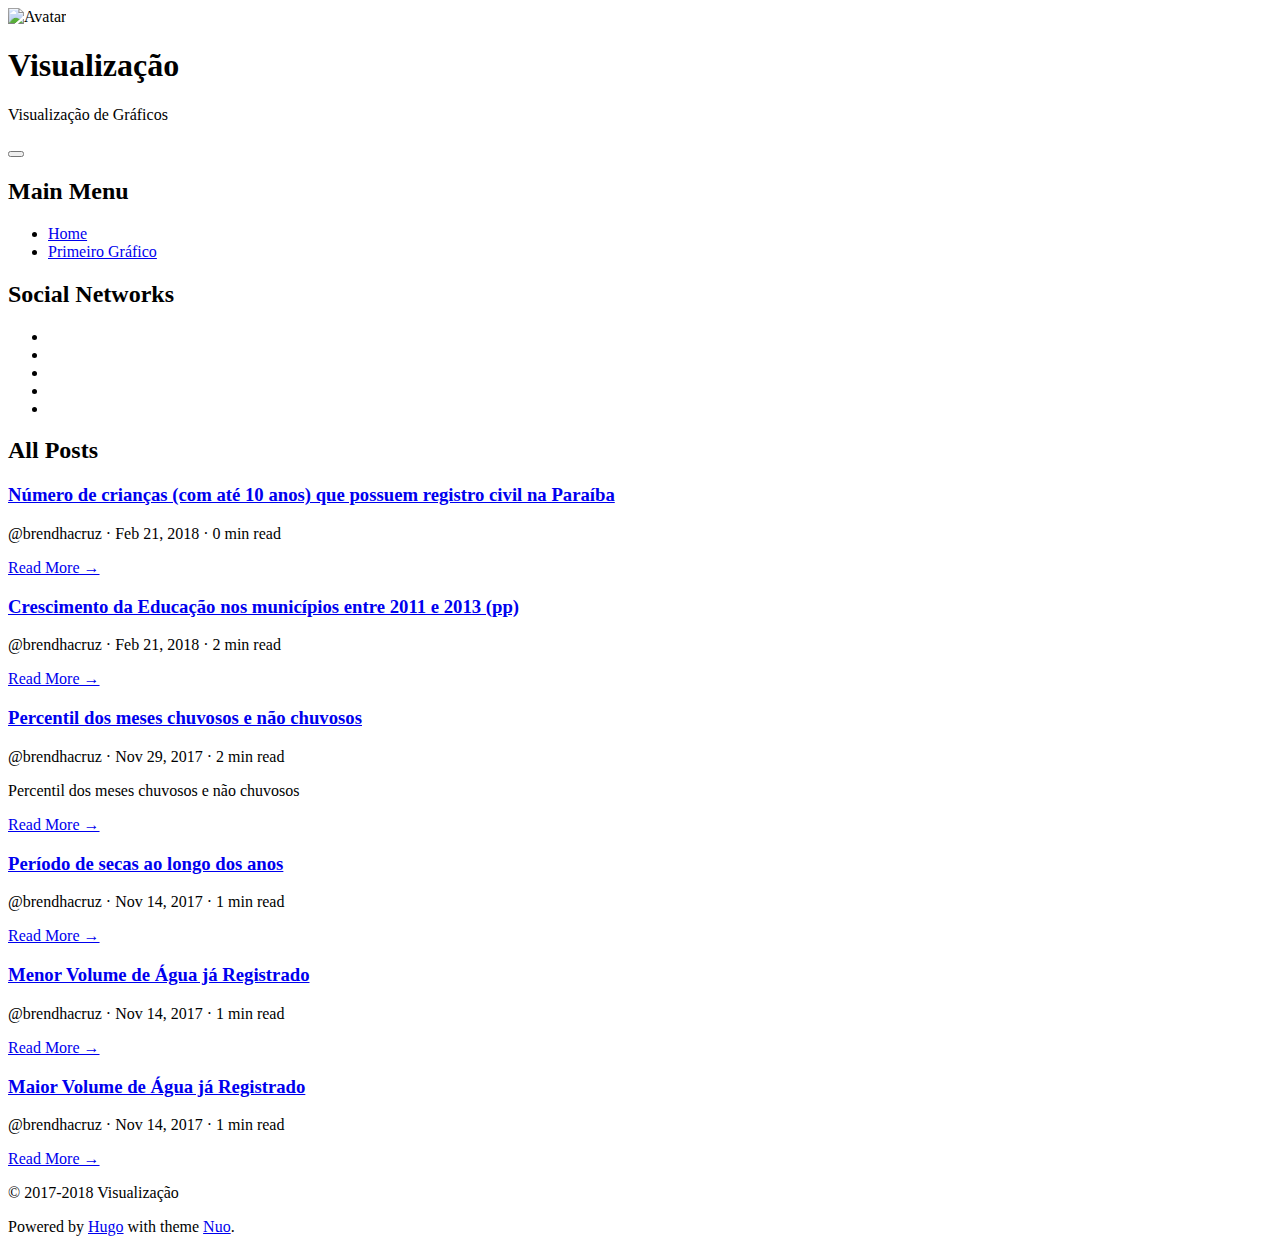
==== docs/index.html @ a8c5928d "parte 3 melhorada" ====
<!DOCTYPE html>
<html lang="en">
<head>

  <meta charset="utf-8" />


  <title>Visualização</title>








  <meta name="author" content="brendhacruz" />
  <meta name="description" content="Aqui estão registradas as visualizações criadas na disciplna Visualização da Informação (UFCG)" />


  <meta name="twitter:card" content="summary" />
  <meta name="twitter:site" content="@gohugoio" />
  <meta name="twitter:title" content="Visualização" />
  <meta name="twitter:description" content="Aqui estão registradas as visualizações criadas na disciplna Visualização da Informação (UFCG)" />
  <meta name="twitter:image" content="https://brendhacruz.github.io/img/avatar.jpg" />




<meta name="generator" content="Hugo 0.30.2" />


<link rel="canonical" href="https://brendhacruz.github.io/visualizacao-lab1/" />
<link rel="alternative" href="https://brendhacruz.github.io/visualizacao-lab1/index.xml" title="Visualização" type="application/atom+xml" />


<meta name="renderer" content="webkit" />
<meta name="viewport" content="width=device-width,initial-scale=1" />
<meta name="format-detection" content="telephone=no,email=no,adress=no" />
<meta http-equiv="Cache-Control" content="no-transform" />


<meta name="robots" content="index,follow" />
<meta name="referrer" content="origin-when-cross-origin" />
<meta name="google-site-verification" content="_moDmnnBNVLBN1rzNxyGUGdPHE20YgbmrtzLIbxaWFc" />
<meta name="msvalidate.01" content="22596E34341DD1D17D6022C44647E587" />





<meta name="apple-mobile-web-app-capable" content="yes" />
<meta name="apple-mobile-web-app-status-bar-style" content="black-translucent" />
<meta name="apple-mobile-web-app-title" content="Visualização" />
<meta name="msapplication-tooltip" content="Visualização" />
<meta name='msapplication-navbutton-color' content="#5fbf5e" />
<meta name="msapplication-TileColor" content="#5fbf5e" />
<meta name="msapplication-TileImage" content="/img/tile-image-windows.png" />
<link rel="icon" href="https://brendhacruz.github.io/visualizacao-lab1/img/favicon.png" />
<link rel="icon" type="image/png" sizes="16x16" href="https://brendhacruz.github.io/visualizacao-lab1/img/favicon-16x16.png" />
<link rel="icon" type="image/png" sizes="32x32" href="https://brendhacruz.github.io/visualizacao-lab1/img/favicon-32x32.png" />
<link rel="icon" sizes="192x192" href="https://brendhacruz.github.io/visualizacao-lab1/img/touch-icon-android.png" />
<link rel="apple-touch-icon" href="https://brendhacruz.github.io/visualizacao-lab1/img/touch-icon-apple.png" />
<link rel="mask-icon" href="https://brendhacruz.github.io/visualizacao-lab1/img/safari-pinned-tab.svg" color="#5fbf5e" />



<link rel="stylesheet" href="https://brendhacruz.github.io/visualizacao-lab1/css/bundle.css" />



  <!--[if lt IE 9]>
    <script src="//cdn.bootcss.com/html5shiv/3.7.3/html5shiv.min.js"></script>
    <script src="//cdn.bootcss.com/respond.js/1.4.2/respond.min.js"></script>
    <script src="//cdn.bootcss.com/video.js/6.2.8/ie8/videojs-ie8.min.js"></script>
  <![endif]-->

<!--[if lte IE 11]>
    <script src="//cdn.bootcss.com/classlist/1.1.20170427/classList.min.js"></script>
  <![endif]-->


<script src="//cdn.bootcss.com/object-fit-images/3.2.3/ofi.min.js"></script>


<script src="//cdn.bootcss.com/smooth-scroll/12.1.4/js/smooth-scroll.polyfills.min.js"></script>


</head>
  <body>

    <div class="suspension">
      <a title="Go to top" class="to-top is-hide"><span class="icon icon-up"></span></a>

    </div>


  <header class="site-header">
  <img class="avatar" src="https://brendhacruz.github.io/visualizacao-lab1/img/avatar.jpg" alt="Avatar">

  <h1 class="title">Visualização</h1>

  <p class="subtitle">Visualização de Gráficos</p>
  <button class="menu-toggle" type="button">
    <span class="icon icon-menu"></span>
  </button>
  <nav class="site-menu collapsed">
    <h2 class="offscreen">Main Menu</h2>
    <ul class="menu-list">




        <li class="menu-item  is-active"><a href="https://brendhacruz.github.io/visualizacao-lab1/">Home</a></li>

        <li class="menu-item "><a href="https://bl.ocks.org/BrendhaCruz/d43da7dacb434031dbf48f37819f26cb#file-lab01visualizacao-json">Primeiro Gráfico</a></li>

    </ul>
  </nav>
  <nav class="social-menu collapsed">
    <h2 class="offscreen">Social Networks</h2>
    <ul class="social-list">


      <li class="social-item">
        <a href="mailto:brendha.cruz@gmail.com" title="Email"><span class="icon icon-email"></span></a>
      </li>


      <li class="social-item">
        <a href="//github.com/brendhaCruz" title="GitHub"><span class="icon icon-github"></span></a>
      </li>



      <li class="social-item">
        <a href="//www.facebook.com/Brendha%20Cruz" title="Facebook"><span class="icon icon-facebook"></span></a>
      </li>



      <li class="social-item">
        <a href="//www.instagram.com/@brendha_cruz" title="Instagram"><span class="icon icon-instagram"></span></a>
      </li>































      <li class="social-item">
        <a href="https://brendhacruz.github.io/visualizacao-lab1/index.xml"><span class="icon icon-rss" title="RSS"></span></a>
      </li>

    </ul>
  </nav>
</header>

  <section class="main post-list">
    <header class="list-header offscreen">
      <h2 class="list-label">All Posts</h2>
    </header>



        <article class="post-entry">
  <header class="post-header">
    <h3 class="post-title"><a href="https://brendhacruz.github.io/visualizacao-lab1/post/quinto-post/" class="post-link">Número de crianças (com até 10 anos) que possuem registro civil na Paraíba</a></h3>
    <p class="post-meta">@brendhacruz · Feb 21, 2018 · 0 min read</p>
  </header>

  <p class="post-summary"></p>
  <footer class="post-footer">
    <a class="read-more" href="https://brendhacruz.github.io/visualizacao-lab1/post/quinto-post/">Read More →</a>
  </footer>
</article>


        <article class="post-entry">
  <header class="post-header">
    <h3 class="post-title"><a href="https://brendhacruz.github.io/visualizacao-lab1/post/sexto-post/" class="post-link">Crescimento da Educação nos municípios entre 2011 e 2013 (pp)</a></h3>
    <p class="post-meta">@brendhacruz · Feb 21, 2018 · 2 min read</p>
  </header>

  <p class="post-summary"></p>
  <footer class="post-footer">
    <a class="read-more" href="https://brendhacruz.github.io/visualizacao-lab1/post/sexto-post/">Read More →</a>
  </footer>
</article>


        <article class="post-entry">
  <header class="post-header">
    <h3 class="post-title"><a href="https://brendhacruz.github.io/visualizacao-lab1/post/quarto-post/" class="post-link">Percentil dos meses chuvosos e não chuvosos</a></h3>
    <p class="post-meta">@brendhacruz · Nov 29, 2017 · 2 min read</p>
  </header>

  <p class="post-summary">Percentil dos meses chuvosos e não chuvosos
</p>
  <footer class="post-footer">
    <a class="read-more" href="https://brendhacruz.github.io/visualizacao-lab1/post/quarto-post/">Read More →</a>
  </footer>
</article>


        <article class="post-entry">
  <header class="post-header">
    <h3 class="post-title"><a href="https://brendhacruz.github.io/visualizacao-lab1/post/primeiro-post/" class="post-link">Período de secas ao longo dos anos</a></h3>
    <p class="post-meta">@brendhacruz · Nov 14, 2017 · 1 min read</p>
  </header>

  <p class="post-summary"></p>
  <footer class="post-footer">
    <a class="read-more" href="https://brendhacruz.github.io/visualizacao-lab1/post/primeiro-post/">Read More →</a>
  </footer>
</article>


        <article class="post-entry">
  <header class="post-header">
    <h3 class="post-title"><a href="https://brendhacruz.github.io/visualizacao-lab1/post/segundo-post/" class="post-link">Menor Volume de Água já Registrado</a></h3>
    <p class="post-meta">@brendhacruz · Nov 14, 2017 · 1 min read</p>
  </header>

  <p class="post-summary"></p>
  <footer class="post-footer">
    <a class="read-more" href="https://brendhacruz.github.io/visualizacao-lab1/post/segundo-post/">Read More →</a>
  </footer>
</article>


        <article class="post-entry">
  <header class="post-header">
    <h3 class="post-title"><a href="https://brendhacruz.github.io/visualizacao-lab1/post/terceiro-post/" class="post-link">Maior Volume de Água já Registrado</a></h3>
    <p class="post-meta">@brendhacruz · Nov 14, 2017 · 1 min read</p>
  </header>

  <p class="post-summary"></p>
  <footer class="post-footer">
    <a class="read-more" href="https://brendhacruz.github.io/visualizacao-lab1/post/terceiro-post/">Read More →</a>
  </footer>
</article>




  </section>
  <footer class="site-footer">
  <p>© 2017-2018 Visualização</p>
  <p>Powered by <a href="https://gohugo.io/" target="_blank">Hugo</a> with theme <a href="https://github.com/laozhu/hugo-nuo" target="_blank">Nuo</a>.</p>

</footer>



<script src="https://brendhacruz.github.io/visualizacao-lab1/js/bundle.js"></script>


<script>
window.ga=window.ga||function(){(ga.q=ga.q||[]).push(arguments)};ga.l=+new Date;
ga('create', 'UA-XXXXXXXX-X', 'auto');
ga('send', 'pageview');
</script>
<script async src='//www.google-analytics.com/analytics.js'></script>





  </body>
</html>
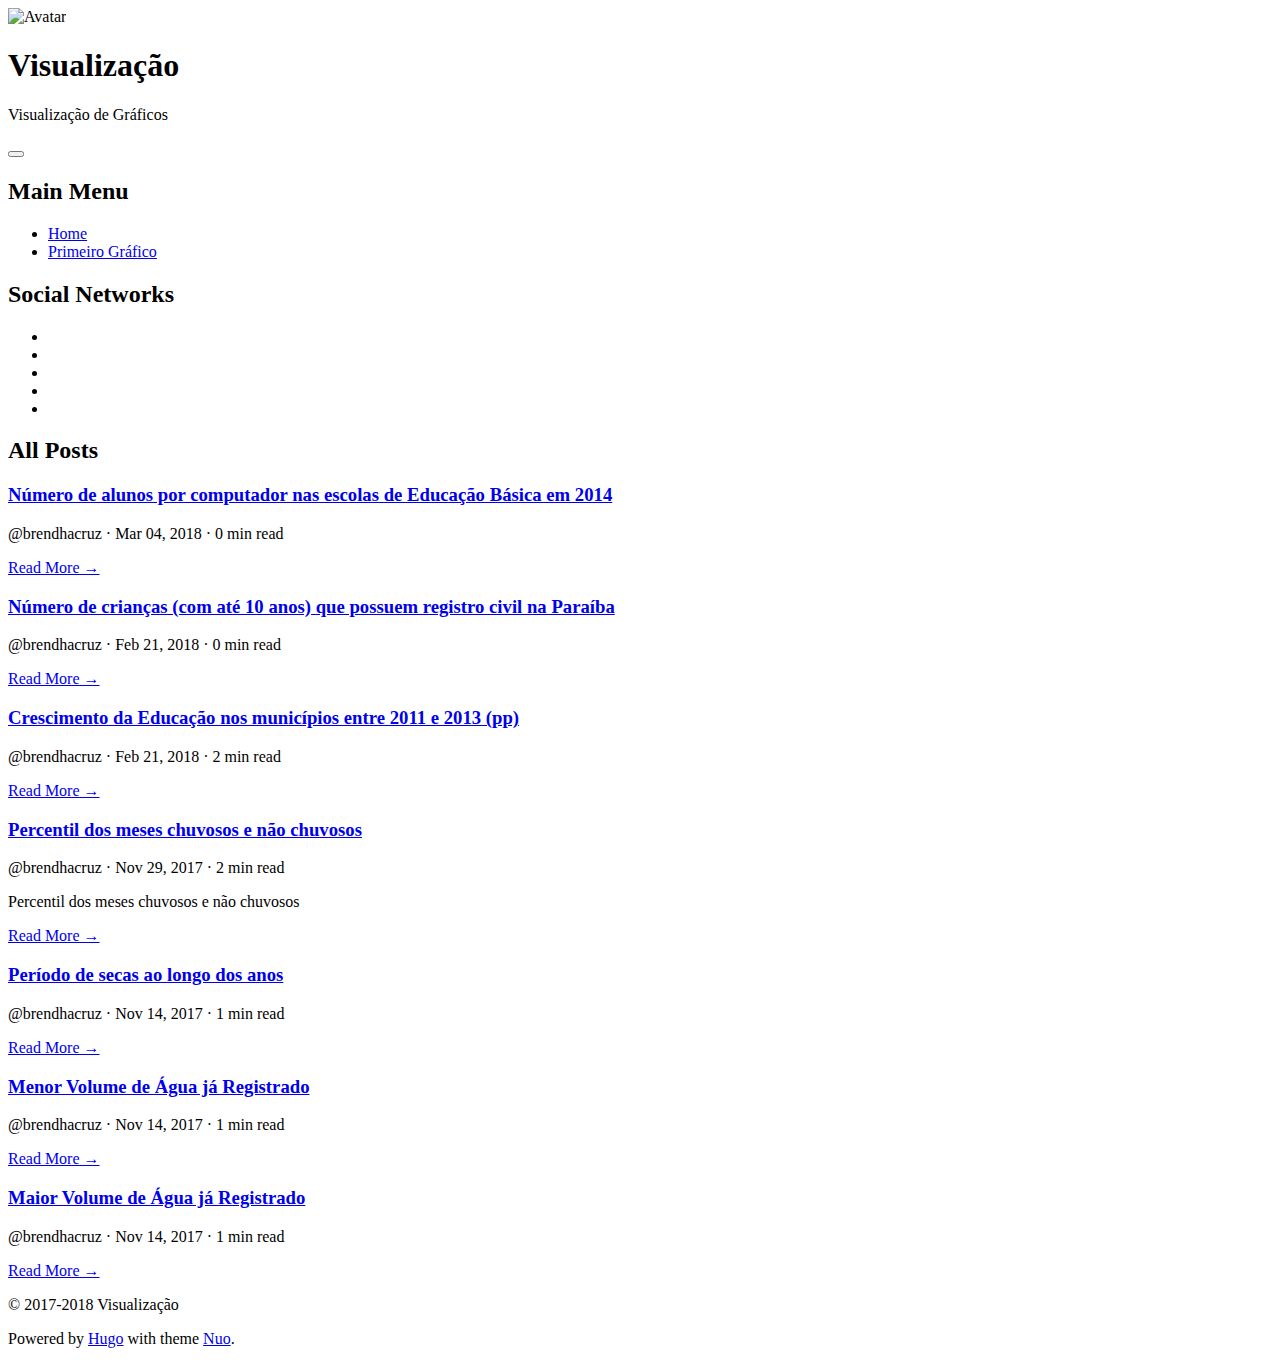
==== commit e3a4aae8: "parte 4" ====
--- a/docs/index.html
+++ b/docs/index.html
@@ -186,6 +186,18 @@
       <h2 class="list-label">All Posts</h2>
     </header>
 
+    <article class="post-entry">
+<header class="post-header">
+<h3 class="post-title"><a href="https://brendhacruz.github.io/visualizacao-lab1/post/quinto-post/" class="post-link">Número de alunos por computador nas escolas de Educação Básica em 2014</a></h3>
+<p class="post-meta">@brendhacruz · Mar 04, 2018 · 0 min read</p>
+</header>
+
+<p class="post-summary"></p>
+<footer class="post-footer">
+<a class="read-more" href="https://brendhacruz.github.io/visualizacao-lab1/post/quinto-post/">Read More →</a>
+</footer>
+</article>
+
 
 
         <article class="post-entry">
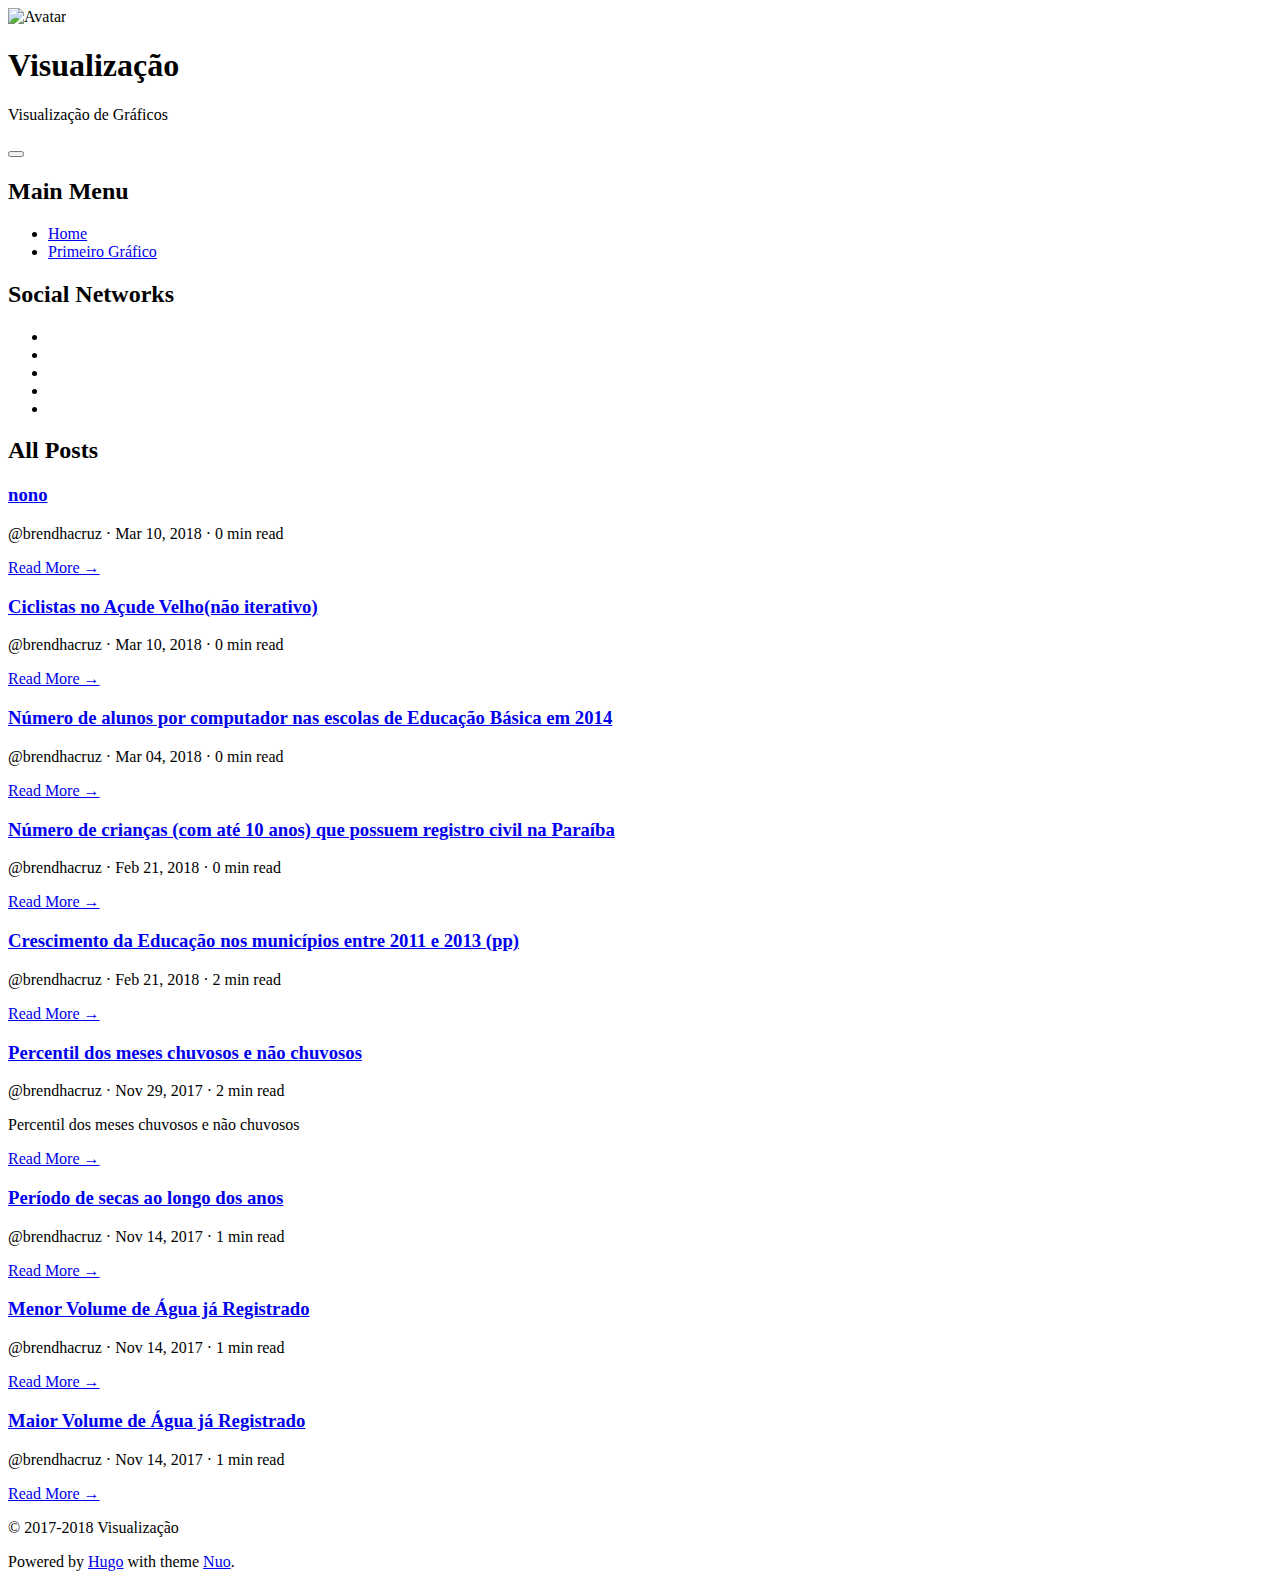
==== commit f4505b86: "teste" ====
--- a/docs/index.html
+++ b/docs/index.html
@@ -186,15 +186,42 @@
       <h2 class="list-label">All Posts</h2>
     </header>
 
+
     <article class="post-entry">
 <header class="post-header">
-<h3 class="post-title"><a href="https://brendhacruz.github.io/visualizacao-lab1/post/quinto-post/" class="post-link">Número de alunos por computador nas escolas de Educação Básica em 2014</a></h3>
+<h3 class="post-title"><a href="https://brendhacruz.github.io/visualizacao-lab1/post/nono-post/" class="post-link">nono</a></h3>
+<p class="post-meta">@brendhacruz · Mar 10, 2018 · 0 min read</p>
+</header>
+
+<p class="post-summary"></p>
+<footer class="post-footer">
+<a class="read-more" href="https://brendhacruz.github.io/visualizacao-lab1/post/nono-post/">Read More →</a>
+</footer>
+</article>
+
+
+    <article class="post-entry">
+<header class="post-header">
+<h3 class="post-title"><a href="https://brendhacruz.github.io/visualizacao-lab1/post/oitavo-post/" class="post-link">Ciclistas no Açude Velho(não iterativo)</a></h3>
+<p class="post-meta">@brendhacruz · Mar 10, 2018 · 0 min read</p>
+</header>
+
+<p class="post-summary"></p>
+<footer class="post-footer">
+<a class="read-more" href="https://brendhacruz.github.io/visualizacao-lab1/post/oitavo-post/">Read More →</a>
+</footer>
+</article>
+
+
+    <article class="post-entry">
+<header class="post-header">
+<h3 class="post-title"><a href="https://brendhacruz.github.io/visualizacao-lab1/post/setimo-post/" class="post-link">Número de alunos por computador nas escolas de Educação Básica em 2014</a></h3>
 <p class="post-meta">@brendhacruz · Mar 04, 2018 · 0 min read</p>
 </header>
 
 <p class="post-summary"></p>
 <footer class="post-footer">
-<a class="read-more" href="https://brendhacruz.github.io/visualizacao-lab1/post/quinto-post/">Read More →</a>
+<a class="read-more" href="https://brendhacruz.github.io/visualizacao-lab1/post/setimo-post/">Read More →</a>
 </footer>
 </article>
 
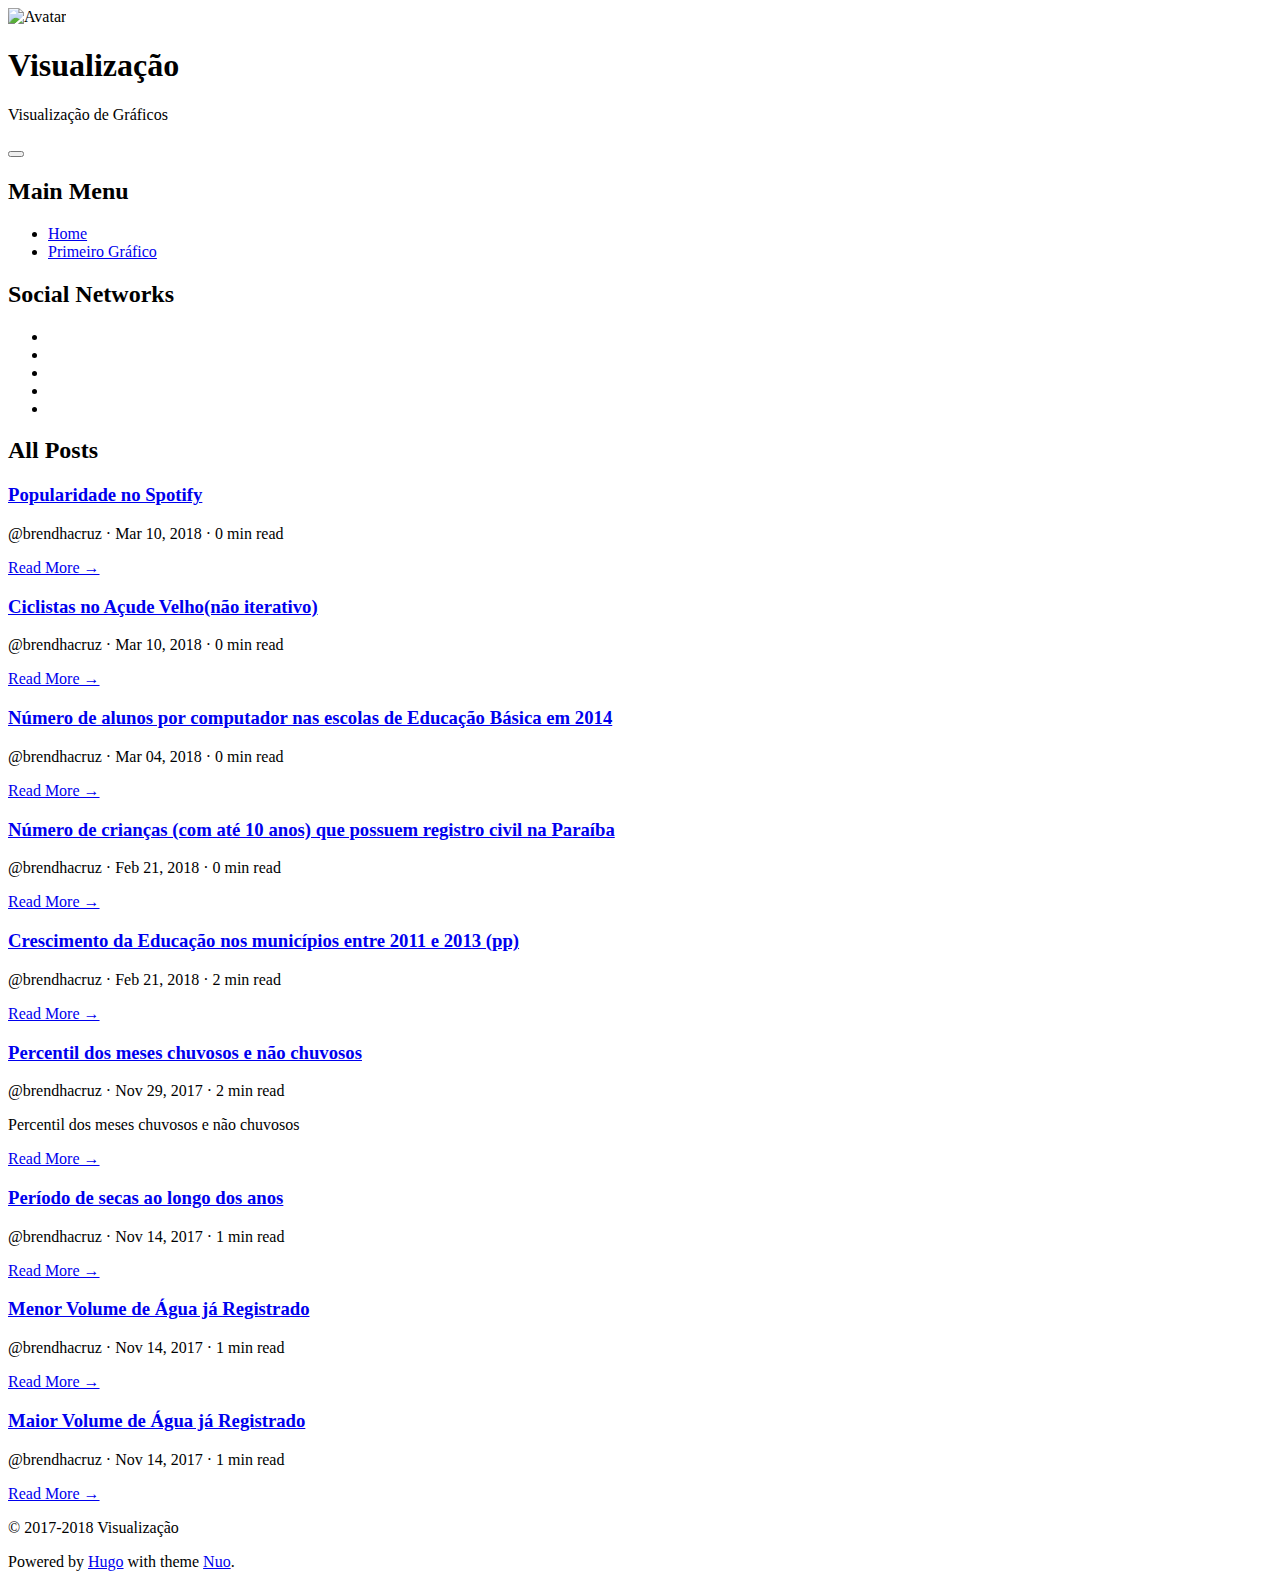
==== commit a7212f0a: "vai" ====
--- a/docs/index.html
+++ b/docs/index.html
@@ -189,7 +189,7 @@
 
     <article class="post-entry">
 <header class="post-header">
-<h3 class="post-title"><a href="https://brendhacruz.github.io/visualizacao-lab1/post/nono-post/" class="post-link">nono</a></h3>
+<h3 class="post-title"><a href="https://brendhacruz.github.io/visualizacao-lab1/post/nono-post/" class="post-link">Popularidade no Spotify</a></h3>
 <p class="post-meta">@brendhacruz · Mar 10, 2018 · 0 min read</p>
 </header>
 
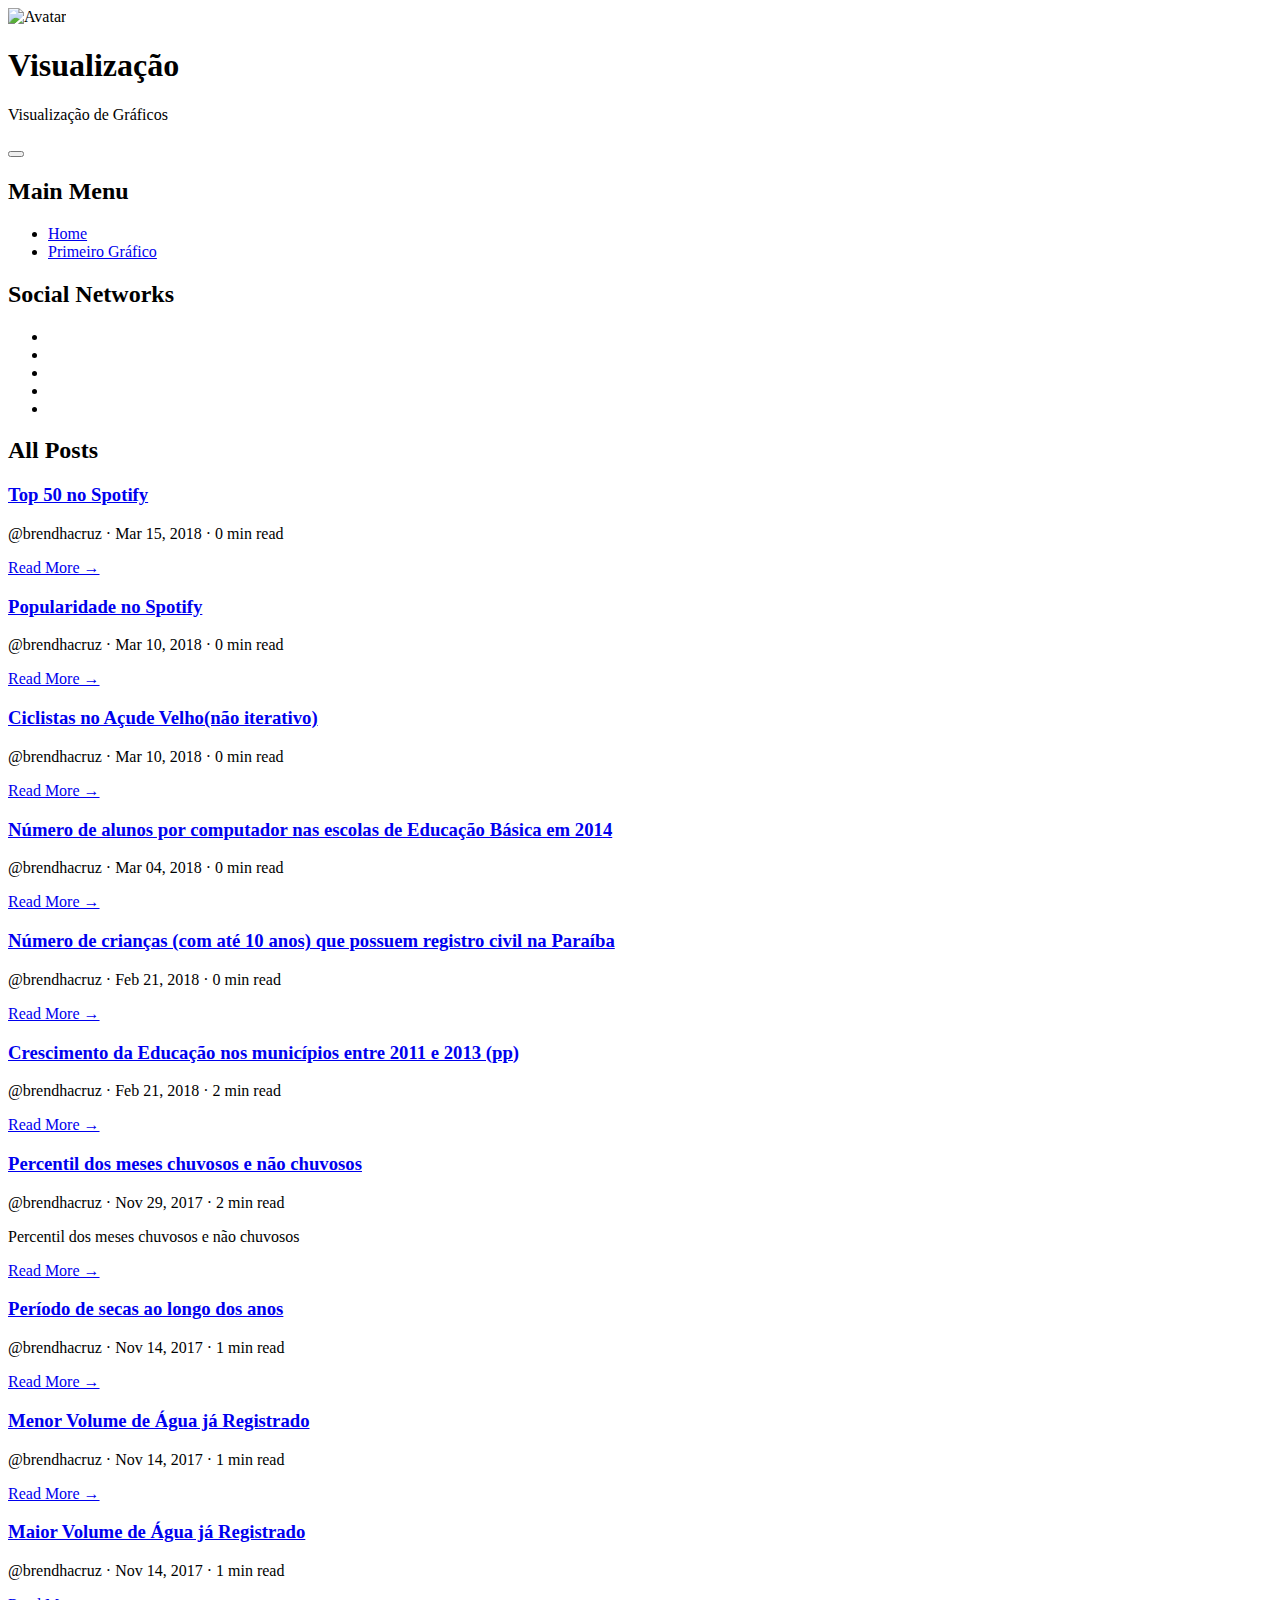
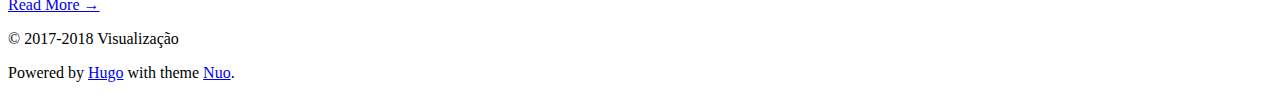
==== commit efa96210: "teste 50" ====
--- a/docs/index.html
+++ b/docs/index.html
@@ -186,6 +186,17 @@
       <h2 class="list-label">All Posts</h2>
     </header>
 
+    <article class="post-entry">
+<header class="post-header">
+<h3 class="post-title"><a href="https://brendhacruz.github.io/visualizacao-lab1/post/decimo-post/" class="post-link">Top 50 no Spotify</a></h3>
+<p class="post-meta">@brendhacruz · Mar 15, 2018 · 0 min read</p>
+</header>
+
+<p class="post-summary"></p>
+<footer class="post-footer">
+<a class="read-more" href="https://brendhacruz.github.io/visualizacao-lab1/post/decimo-post/">Read More →</a>
+</footer>
+</article>
 
     <article class="post-entry">
 <header class="post-header">
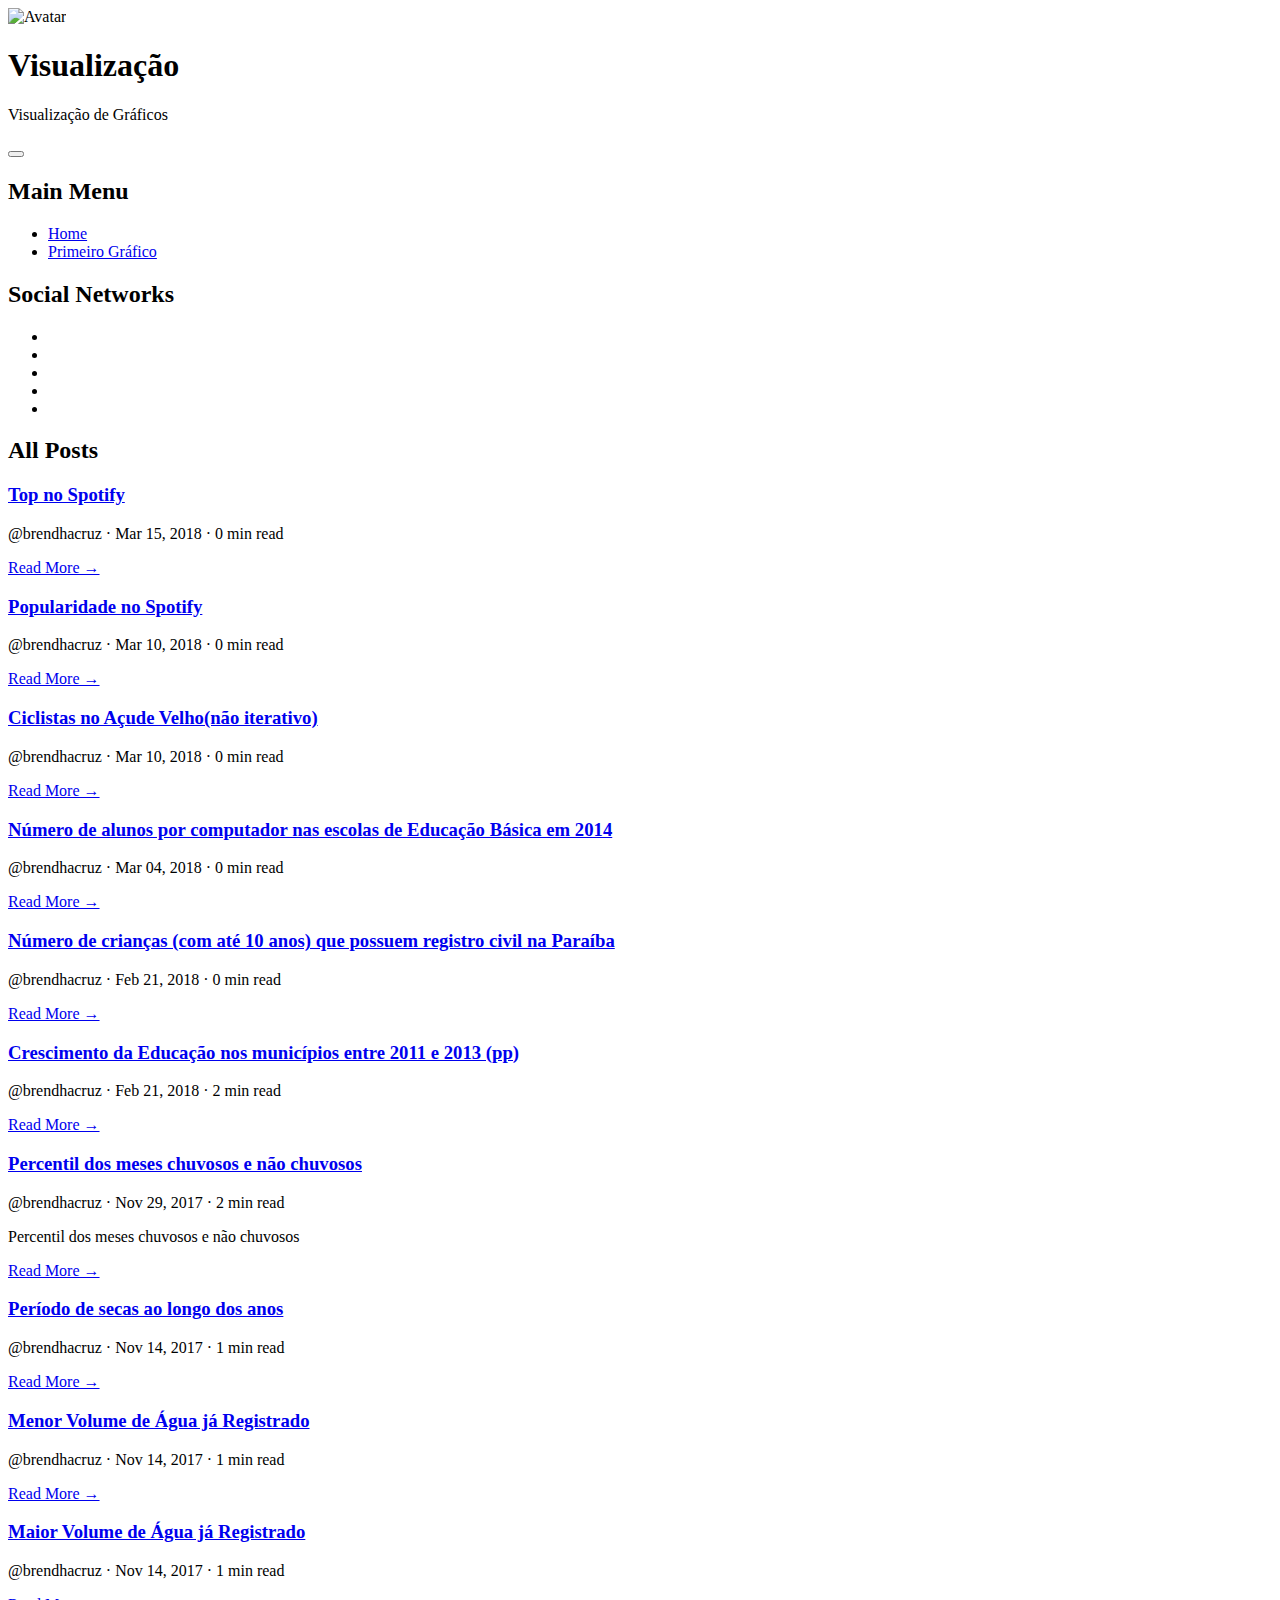
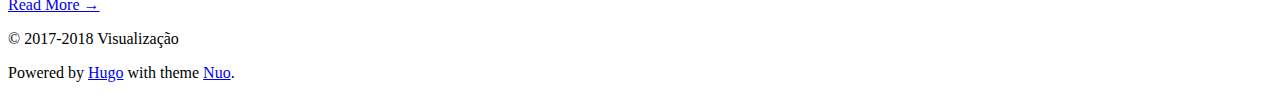
==== commit 55d461ed: "mudanca no titulo" ====
--- a/docs/index.html
+++ b/docs/index.html
@@ -188,7 +188,7 @@
 
     <article class="post-entry">
 <header class="post-header">
-<h3 class="post-title"><a href="https://brendhacruz.github.io/visualizacao-lab1/post/decimo-post/" class="post-link">Top 50 no Spotify</a></h3>
+<h3 class="post-title"><a href="https://brendhacruz.github.io/visualizacao-lab1/post/decimo-post/" class="post-link">Top no Spotify</a></h3>
 <p class="post-meta">@brendhacruz · Mar 15, 2018 · 0 min read</p>
 </header>
 
